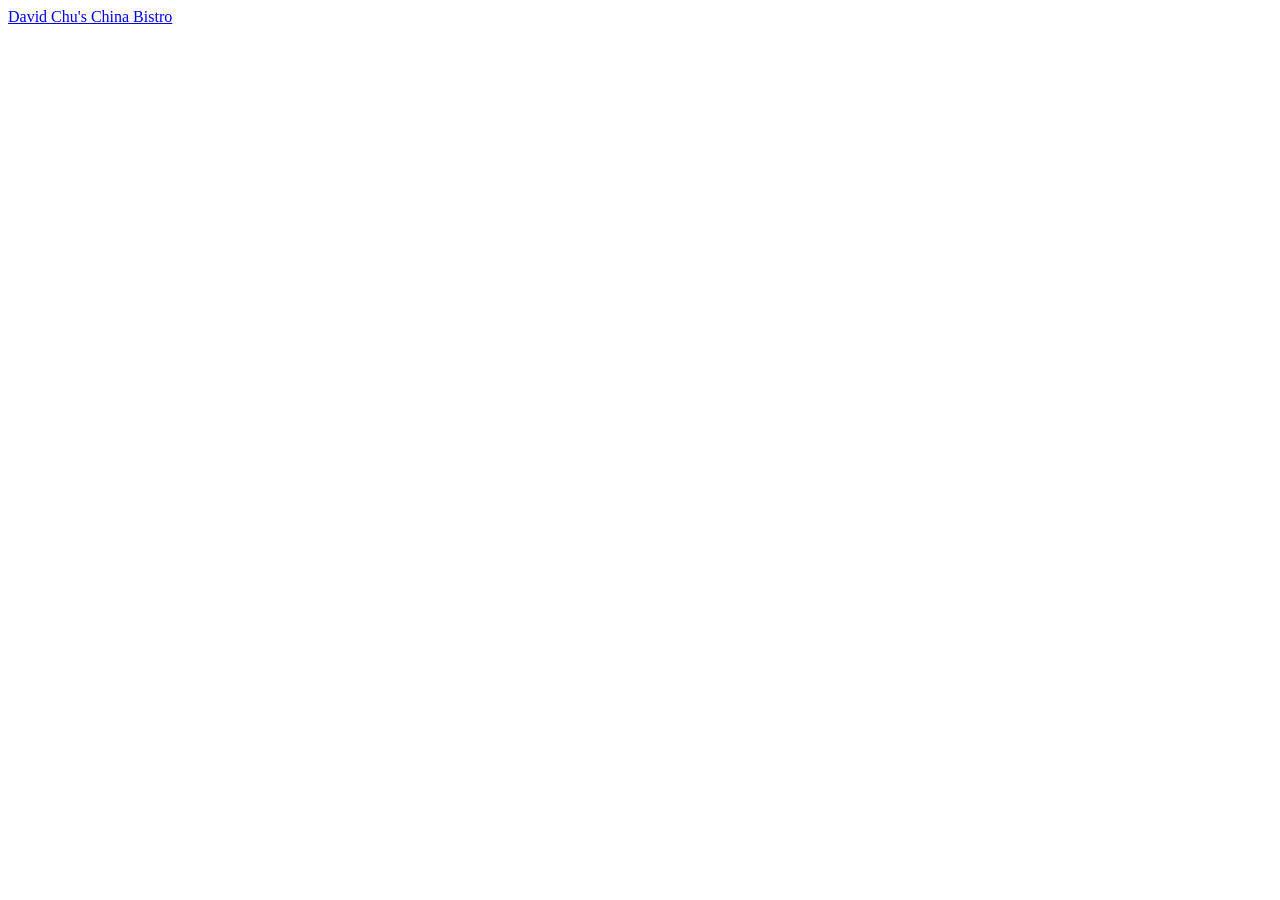
==== index.html @ 7f00ed68 "Add initial HTML structure for the bistro website" ====
<!doctype html>
<html lang="en">
<head>
  <meta charset="utf-8">
  <title>David Chu's China Bistro</title>
  <meta name="viewport" content="width=device-width, initial-scale=1">

  <link rel="stylesheet" href="css/bootstrap.min.css">
  <link rel="stylesheet" href="css/styles.css">
</head>

<body>

<header>
  <nav class="navbar navbar-default">
    <div class="container">
      <div class="navbar-header">
        <a class="navbar-brand" href="#" onclick="$dc.loadHomePage();">
          David Chu's China Bistro
        </a>
      </div>
    </div>
  </nav>
</header>

<div id="main-content" class="container"></div>

<script src="js/ajax-utils.js"></script>
<script src="js/script.js"></script>

</body>
</html>
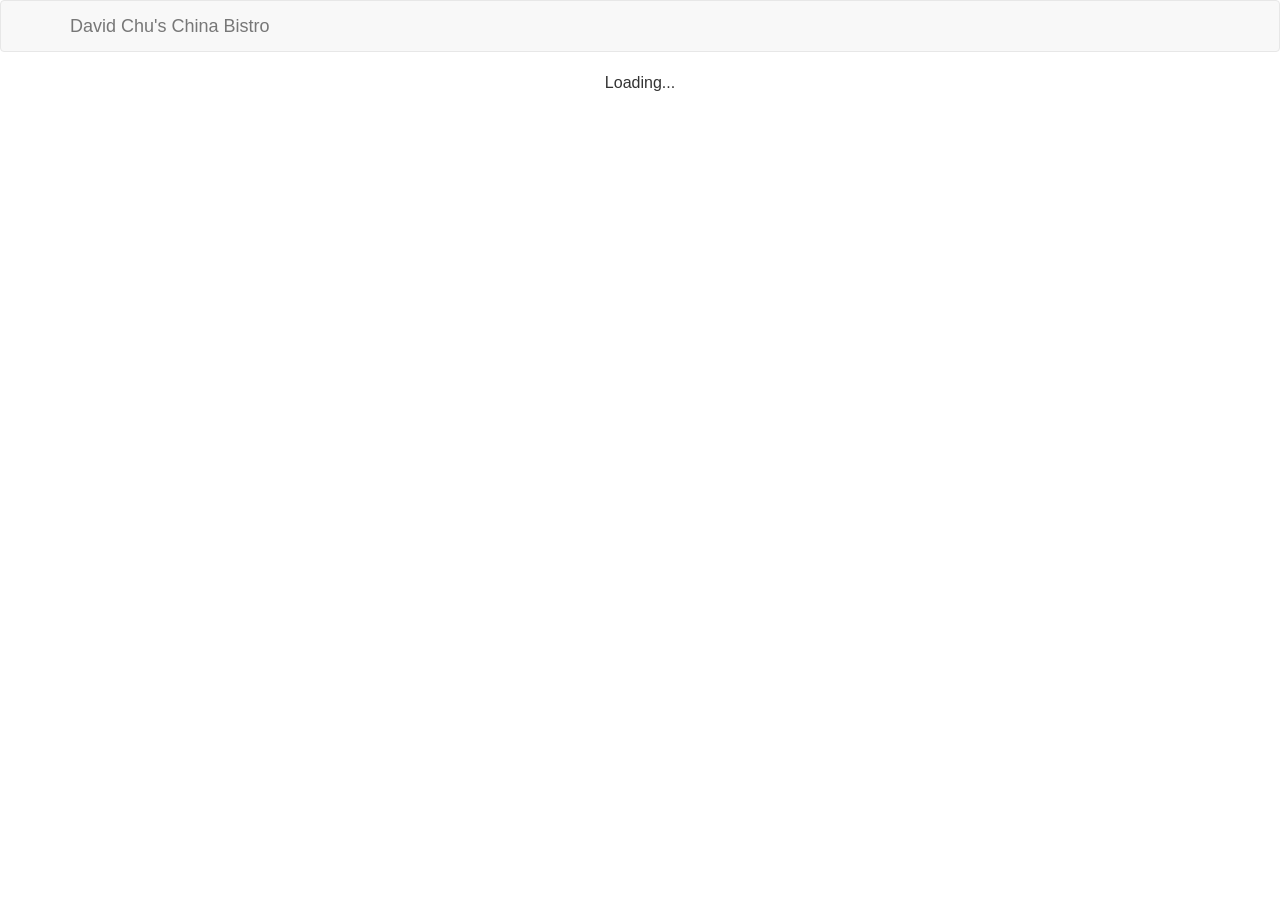
==== commit 351f597d: "Update Bootstrap stylesheet link to CDN" ====
--- a/index.html
+++ b/index.html
@@ -5,7 +5,8 @@
   <title>David Chu's China Bistro</title>
   <meta name="viewport" content="width=device-width, initial-scale=1">
 
-  <link rel="stylesheet" href="css/bootstrap.min.css">
+  <link rel="stylesheet"
+href="https://cdn.jsdelivr.net/npm/bootstrap@3.4.1/dist/css/bootstrap.min.css">
   <link rel="stylesheet" href="css/styles.css">
 </head>
 
--- a/css/styles.css
+++ b/css/styles.css
@@ -0,0 +1,22 @@
+body {
+  font-size: 16px;
+}
+
+#main-content {
+  margin-top: 20px;
+}
+
+.tile {
+  height: 200px;
+  margin-bottom: 15px;
+  background-color: #f8f8f8;
+  text-align: center;
+  padding-top: 70px;
+  font-size: 24px;
+  cursor: pointer;
+  border: 1px solid #ddd;
+}
+
+.tile:hover {
+  background-color: #e7e7e7;
+}
